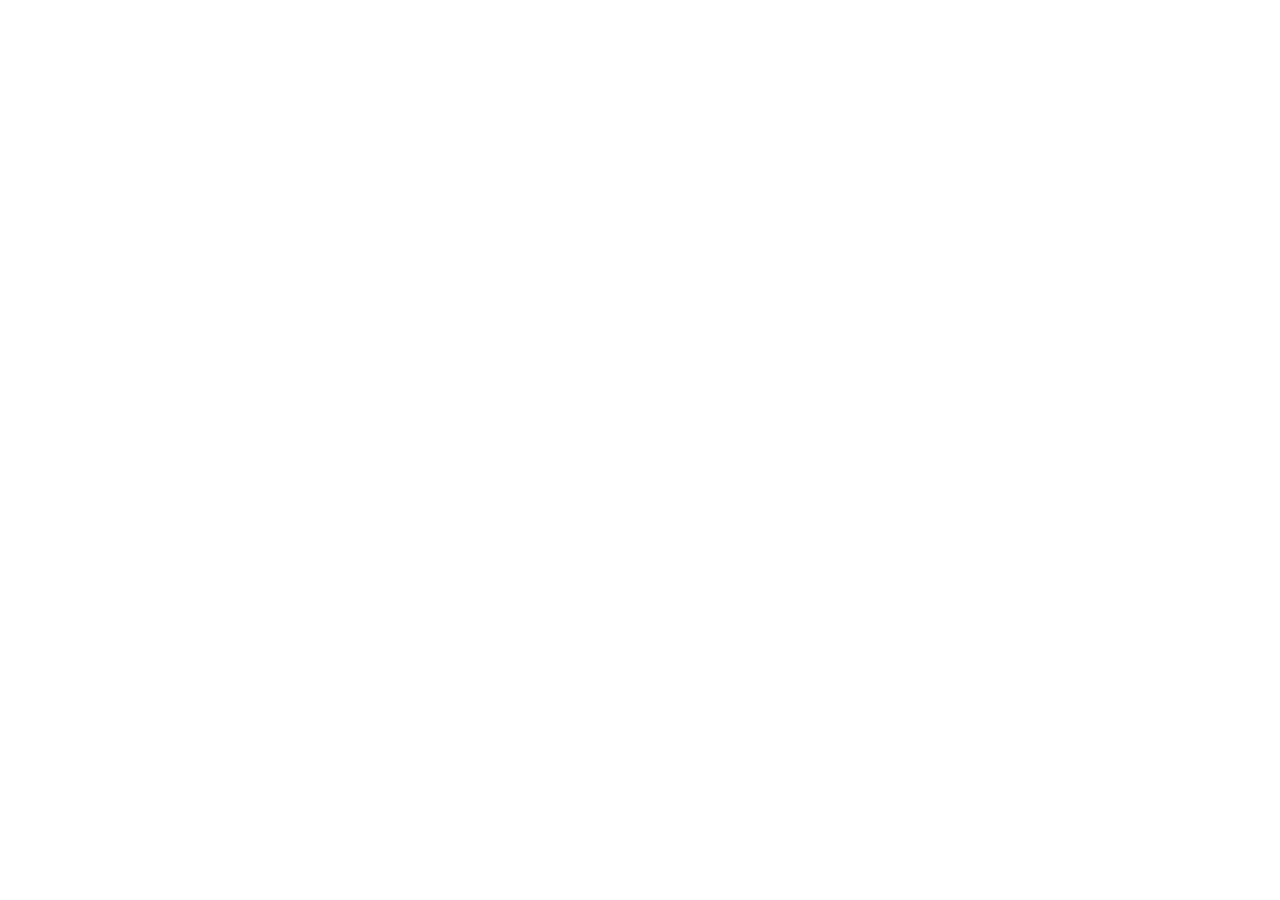
==== index.html @ 87da444f "inicializado projeto" ====
<!DOCTYPE html>
<html lang="pt-br">
<head>
    <meta charset="UTF-8">
    <meta name="viewport" content="width=device-width, initial-scale=1.0">
    <title>Calculadora</title>
</head>
<body>
    
</body>
</html>
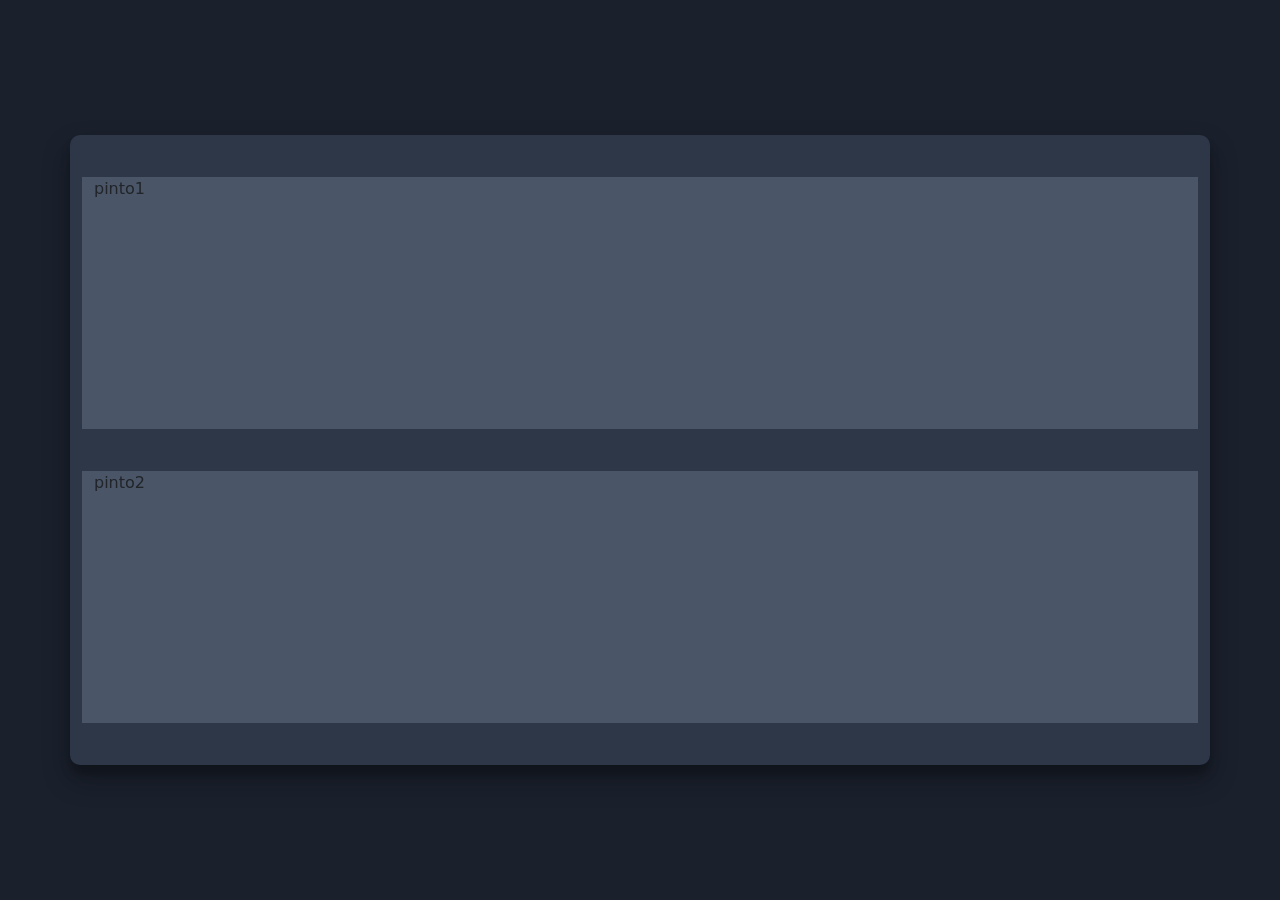
==== commit 9c09a6cd: "adicionado algumas coisas" ====
--- a/index.html
+++ b/index.html
@@ -1,11 +1,34 @@
 <!DOCTYPE html>
 <html lang="pt-br">
+
 <head>
     <meta charset="UTF-8">
     <meta name="viewport" content="width=device-width, initial-scale=1.0">
+    <link href="https://cdn.jsdelivr.net/npm/bootstrap@5.3.8/dist/css/bootstrap.min.css" rel="stylesheet"
+        integrity="sha384-sRIl4kxILFvY47J16cr9ZwB07vP4J8+LH7qKQnuqkuIAvNWLzeN8tE5YBujZqJLB" crossorigin="anonymous">
+    <link rel="stylesheet" href="style.css">
+
+    <link rel="icon" href="/assets/calculator-icon.png">
     <title>Calculadora</title>
 </head>
+
 <body>
-    
+    <div class="container-fluid">
+        <div class="container-escolha container-sm">
+            <div class="container-sm escolhas">
+                <p>pinto1</p>
+            </div>
+            <div class="container-sm escolhas">
+                <p>pinto2</p>
+
+            </div>
+        </div>
+    </div>
+
+    <script src="https://cdn.jsdelivr.net/npm/bootstrap@5.3.8/dist/js/bootstrap.bundle.min.js"
+        integrity="sha384-FKyoEForCGlyvwx9Hj09JcYn3nv7wiPVlz7YYwJrWVcXK/BmnVDxM+D2scQbITxI"
+        crossorigin="anonymous"></script>
+    <script src="/scripts/calculadora.js"></script>
 </body>
+
 </html>
--- a/style.css
+++ b/style.css
@@ -0,0 +1,25 @@
+body{
+    background-color: #1a202c;
+}
+.container-fluid{
+    height: 100vh;
+    display: flex;
+    justify-content: center;
+    align-items: center;
+}
+.container-escolha{
+    background-color: #2d3748;
+    height: 70vh;
+    border-radius: 10px;
+    box-shadow: rgba(0, 0, 0, 0.25) 0px 14px 28px, rgba(0, 0, 0, 0.22) 0px 10px 10px;
+    transition: .3s ease-in-out;
+    display: flex;
+    justify-content: flex-end;
+    align-content: space-evenly;
+    flex-wrap: wrap;
+}
+.escolhas{
+    background-color: #4a5568;
+    height: 40%;
+    
+}
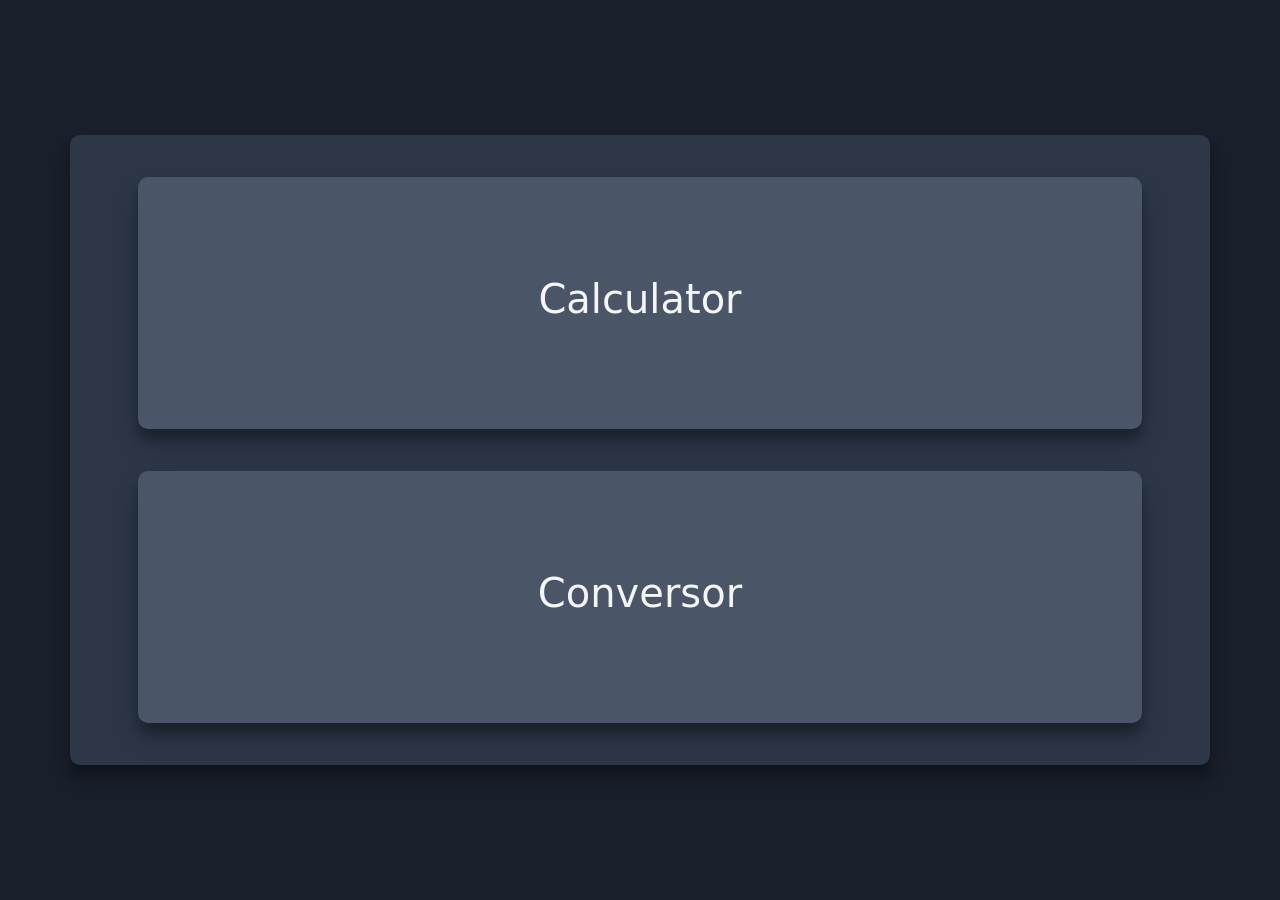
==== commit 176ee38f: "finalizar" ====
--- a/index.html
+++ b/index.html
@@ -14,13 +14,15 @@
 
 <body>
     <div class="container-fluid">
+
+        
+
         <div class="container-escolha container-sm">
-            <div class="container-sm escolhas">
-                <p>pinto1</p>
+            <div class="container-fluid escolhas" >
+                <h1>Calculator</h1>
             </div>
-            <div class="container-sm escolhas">
-                <p>pinto2</p>
-
+            <div class="container-fluid escolhas">
+                <h1>Conversor</h1>
             </div>
         </div>
     </div>
--- a/style.css
+++ b/style.css
@@ -20,6 +20,21 @@
 }
 .escolhas{
     background-color: #4a5568;
+    box-shadow: rgba(0, 0, 0, 0.25) 0px 14px 28px, rgba(0, 0, 0, 0.22) 0px 10px 10px;
     height: 40%;
-    
+    border-radius: 10px;
+    transition: .3s ease-in-out;
+    max-width: 90%;
+    color: #f5f5f5;
+}
+.escolhas:hover{
+    transition: .3s ease-in-out;
+    transform: scale(1.005);
+    scale: 1.005;
+    cursor: pointer;
+}
+.escolhas:active{
+    transition: .1s ease-in-out;
+    transform: scale(0.99);
+    scale: 0.99;
 }
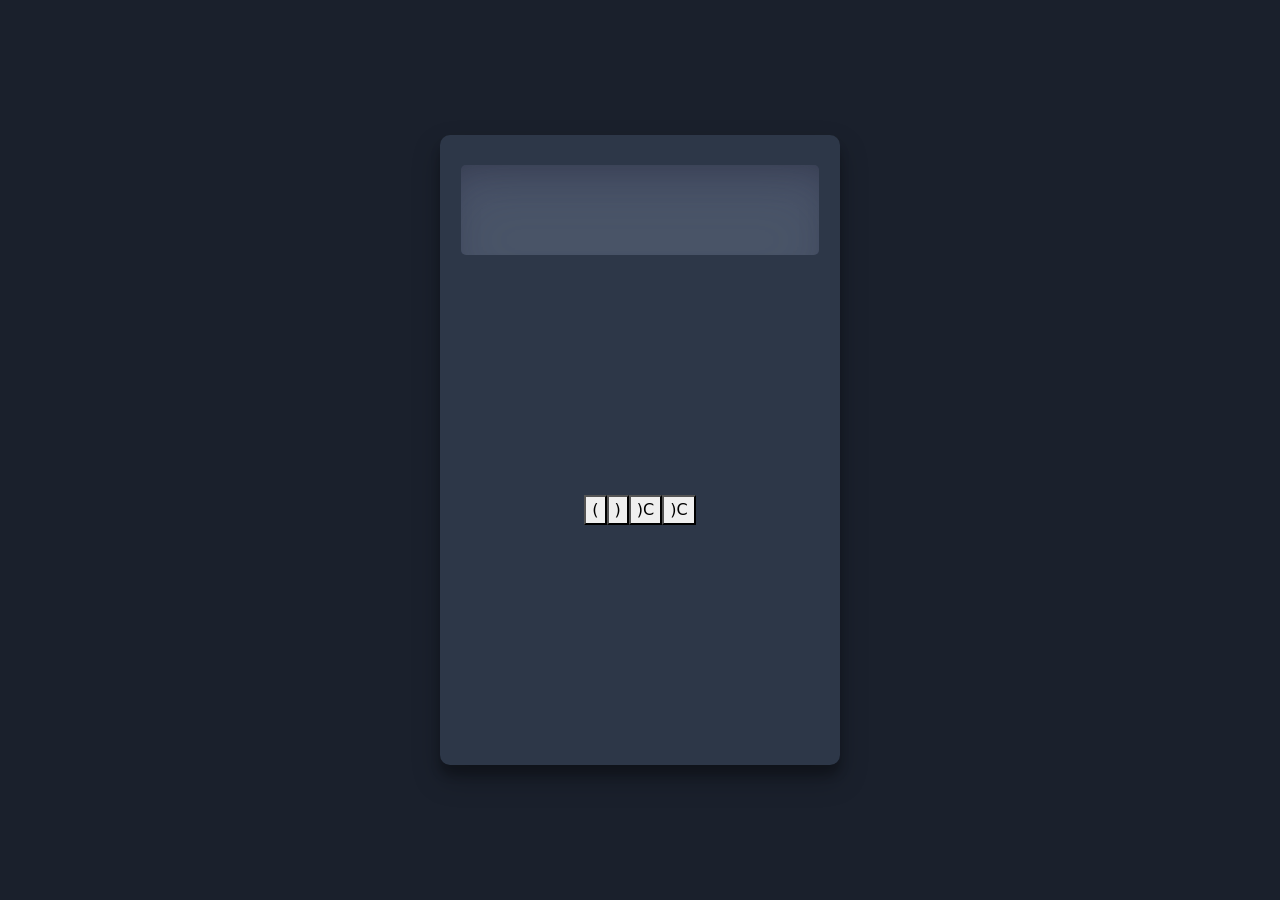
==== commit e9516935: "au" ====
--- a/index.html
+++ b/index.html
@@ -7,6 +7,7 @@
     <link href="https://cdn.jsdelivr.net/npm/bootstrap@5.3.8/dist/css/bootstrap.min.css" rel="stylesheet"
         integrity="sha384-sRIl4kxILFvY47J16cr9ZwB07vP4J8+LH7qKQnuqkuIAvNWLzeN8tE5YBujZqJLB" crossorigin="anonymous">
     <link rel="stylesheet" href="style.css">
+    <link rel="stylesheet" href="https://cdn.jsdelivr.net/npm/bootstrap-icons@1.13.1/font/bootstrap-icons.min.css">
 
     <link rel="icon" href="/assets/calculator-icon.png">
     <title>Calculadora</title>
@@ -15,16 +16,33 @@
 <body>
     <div class="container-fluid">
 
-        
+        <div class="container-calculadora container-sm">
 
-        <div class="container-escolha container-sm">
-            <div class="container-fluid escolhas" >
-                <h1>Calculator</h1>
+            <div class="container-fluid tela">
+
             </div>
-            <div class="container-fluid escolhas">
-                <h1>Conversor</h1>
+
+            <div class="container-fluid botoes">
+                <div class="botao">
+                    <button>(</button>
+                </div>
+                <div class="botao">
+                    <button>)</button>
+                </div>
+                <div class="botao">
+                    <button>)C</button>
+                </div>
+                <div class="botao">
+                    <button>)C</button>
+                </div>
+
             </div>
+
+
+
+
         </div>
+
     </div>
 
     <script src="https://cdn.jsdelivr.net/npm/bootstrap@5.3.8/dist/js/bootstrap.bundle.min.js"
--- a/style.css
+++ b/style.css
@@ -7,34 +7,32 @@
     justify-content: center;
     align-items: center;
 }
-.container-escolha{
+.container-calculadora{
     background-color: #2d3748;
+    max-width: 400px;
     height: 70vh;
     border-radius: 10px;
     box-shadow: rgba(0, 0, 0, 0.25) 0px 14px 28px, rgba(0, 0, 0, 0.22) 0px 10px 10px;
     transition: .3s ease-in-out;
-    display: flex;
-    justify-content: flex-end;
-    align-content: space-evenly;
-    flex-wrap: wrap;
+
 }
-.escolhas{
+
+.tela{
     background-color: #4a5568;
-    box-shadow: rgba(0, 0, 0, 0.25) 0px 14px 28px, rgba(0, 0, 0, 0.22) 0px 10px 10px;
-    height: 40%;
-    border-radius: 10px;
+    box-shadow: rgba(50, 50, 93, 0.25) 0px 30px 60px -12px inset, rgba(0, 0, 0, 0.3) 0px 18px 36px -18px inset;
+    height: 10vh;
+    border-radius: 5px;
     transition: .3s ease-in-out;
-    max-width: 90%;
+    max-width: 95%;
     color: #f5f5f5;
+    margin-top: 30px;
 }
-.escolhas:hover{
+.botoes{
+    
+    height: 50vh;
+    
     transition: .3s ease-in-out;
-    transform: scale(1.005);
-    scale: 1.005;
-    cursor: pointer;
+    max-width: 95%;
+  
+    margin-top: 30px;
 }
-.escolhas:active{
-    transition: .1s ease-in-out;
-    transform: scale(0.99);
-    scale: 0.99;
-}
